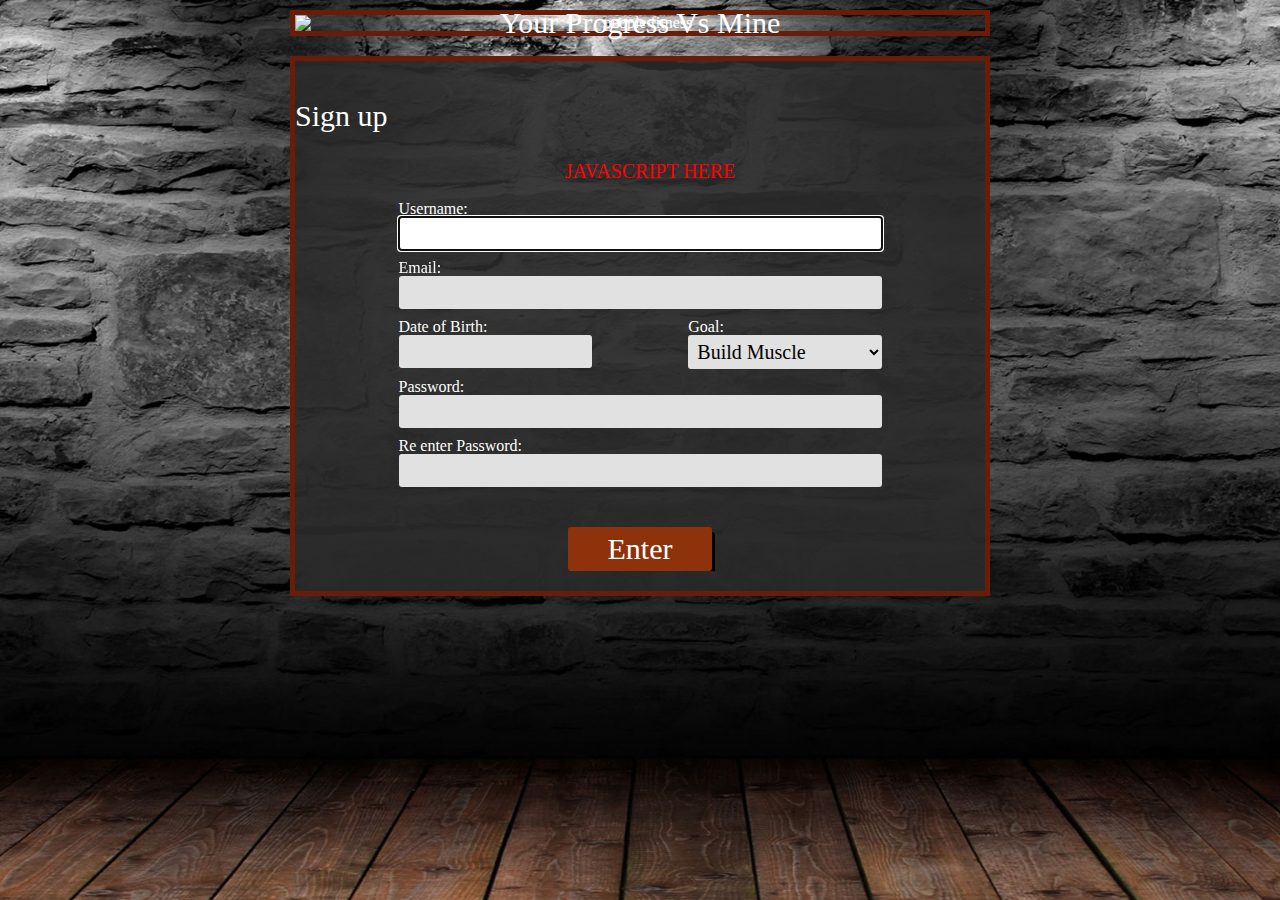
==== signup.html @ 81ae5094 "Worked alot on CSS, database and login system. I got the login working with error  handlers but stil" ====
<!DOCTYPE html>
<html lang="en">

<head>
  <title>Your Progress VS Mine</title>
  <meta charset="utf-8">

  <!--Stylesheets-->
  <link rel="stylesheet" href="css/jquery-ui.css" type="text/css">
  <link rel="stylesheet" href="css/style.css" type="text/css">
  <!--End Stylesheets-->

  <!--Favicon-->
  <link href="php/img/favicon.ico" rel="icon" type="image/x-icon">
  <!--End Favicon-->

  <!--Font Awesome-->
  <link rel="stylesheet" href="https://cdnjs.cloudflare.com/ajax/libs/font-awesome/4.7.0/css/font-awesome.min.css">
  <!--End Font Awesome-->

  <!--JavaScript-->
  <script src="js/jquery-3.3.1.min.js"></script>
  <script src="js/jquery-ui.js"></script>
  <script src="js/jquery.validate.js"></script>
  <script src="js/main.js"></script>
  <!--JavaScript-->

  <meta name="viewport" content="width=device-width, initial-scale=1">
  <meta name="author" content="Nick's Creative Design">
  <meta name="Description" content="A short description goes here">
</head>

<body>
  <div id="wrapper">
    <header>
      <img src="images/header.jpg" alt="people fitness">
      <h1>Your Progress Vs Mine</h1>
    </header>
    <main>
      <h2>Sign up</h2>
      <div class="form-message">JAVASCRIPT HERE</div>
      <form action="include/signup.php" method="post">
        <label for="uid">Username:</label>
        <input type="text" name="uid" autofocus>
        <label for="email">Email:</label>
        <input type="text" name="email">
        <div class="date_goal">
          <div class="date">
            <label for="dob">Date of Birth:</label>
            <input type="text" name="dob">
          </div>
          <div class="goal">
            <label for="goal">Goal:</label>
            <select name="goal">
                  <option value="1">Build Muscle</option>
                  <option value="2">Lose Fat</option>
                  <option value="3">Transform</option>
                  <option value="4">Improve</option>
                  <option value="5">Endurance</option>
                  <option value="6">Flexibility</option>
                  <option value="7">Other</option>
                </select>
          </div>
        </div>
        <label for="pwd">Password:</label>
        <input type="password" name="pwd">
        <label for="pwd_two">Re enter Password:</label>
        <input type="password" name="pwd_two">
        <div class="submit"><input type="submit" name="submit" value="Enter"></div>
      </form>
    </main>
    <footer>
      <a href="#"><i class="fa fa-instagram"></i></a><a href="#"><i class="fa fa-facebook"></i></a><a href="#"><i class="fa fa-twitter"></i></a>
    </footer>
  </div>
</body>

</html>
---- css/style.css ----
/* Fonts */
@font-face {
  src: url(../fonts/ACIDL___.otf);
  font-family: ACIDLABEL; }
@font-face {
  src: url(../fonts/cityburn.ttf);
  font-family: cityburn; }
/* End Fonts */
/* CSS Reset */
html,
body,
div,
span,
applet,
object,
iframe,
h1,
h2,
h3,
h4,
h5,
h6,
p,
blockquote,
pre,
a,
abbr,
acronym,
address,
big,
cite,
code,
del,
dfn,
em,
img,
ins,
kbd,
q,
s,
samp,
small,
strike,
strong,
sub,
sup,
tt,
var,
b,
u,
i,
center,
dl,
dt,
dd,
ol,
ul,
li,
fieldset,
form,
label,
legend,
table,
caption,
tbody,
tfoot,
thead,
tr,
th,
td,
article,
aside,
canvas,
details,
embed,
figure,
figcaption,
footer,
header,
hgroup,
menu,
nav,
output,
ruby,
section,
summary,
time,
mark,
audio,
video {
  margin: 0;
  padding: 0;
  border: 0;
  font-size: 100%;
  font: inherit;
  vertical-align: baseline; }

/* HTML5 display-role reset for older browsers */
article,
aside,
details,
figcaption,
figure,
footer,
header,
hgroup,
menu,
nav,
section {
  display: block; }

body {
  line-height: 1; }

ol,
ul {
  list-style: none; }

blockquote,
q {
  quotes: none; }

blockquote:before,
blockquote:after,
q:before,
q:after {
  content: '';
  content: none; }

table {
  border-collapse: collapse;
  border-spacing: 0; }

/* End CSS Reset */
/* Main Eliments */
body {
  background: url(../images/background.jpg) no-repeat center center fixed;
  -webkit-background-size: cover;
  -moz-background-size: cover;
  -o-background-size: cover;
  background-size: cover;
  color: #fff;
  font-family: cityburn; }

h1,
h2,
h3,
h4 {
  font-weight: 400;
  line-height: 30px; }

p {
  font-size: 15px;
  letter-spacing: 3px;
  line-height: 25px; }

a {
  color: #fff; }

a:hover {
  color: #aba38a; }

i {
  font-size: 20px;
  padding: 10px 10px 0 0; }

i:hover {
  color: #aba38a; }

input,
select,
textarea {
  background: #e1e1e1;
  border: 0;
  border-radius: 3px;
  box-sizing: border-box;
  font-family: cityburn;
  font-size: 20px;
  padding: 5px; }

input:focus,
select:focus,
textarea:focus {
  background: #fff; }

.container {
  display: none; }

/* End Main Eliments */
#wrapper {
  background: rgba(42, 42, 42, 0.9);
  border: 5px solid #691d06;
  min-height: 100vh; }

header {
  border-bottom: 5px solid #691d06;
  position: relative;
  text-align: center; }
  header img {
    display: block;
    width: 100%; }
  header h1 {
    font-family: ACIDLABEL;
    font-size: 5vw;
    left: 50%;
    position: absolute;
    top: 50%;
    transform: translate(-50%, -50%);
    width: 100%; }

main h2 {
  font-size: 35px;
  text-align: center;
  margin-top: 40px; }
main .form-message {
  color: red;
  font-size: 20px;
  margin-top: 30px;
  text-align: center; }
main form {
  margin: 20px auto;
  width: 70%; }
  main form label {
    color: #fff; }
  main form input[type=text],
  main form select,
  main form input[type=password] {
    width: 100%; }
  main form input[type=text],
  main form select,
  main form input[name=pwd] {
    margin-bottom: 10px; }
  main form .date_goal {
    display: flex; }
  main form .date,
  main form .goal {
    width: 100%; }
  main form .date {
    margin-right: 20%; }
  main form .submit {
    margin-top: 40px;
    overflow: hidden;
    text-align: center;
    width: 100%; }
  main form input[type=submit] {
    background: #8e320b;
    box-shadow: 3px 5px #000;
    color: #fff;
    font-size: 30px;
    font-family: cityburn;
    padding: 5px 40px; }
  main form input[type=submit]:hover {
    background: #2a2a2a;
    cursor: pointer; }
  main form a {
    float: right; }

footer {
  margin: 10px 0;
  text-align: center;
  width: 100%; }

/* Sign In / Sign Up Pages Desktop View */
@media only screen and (min-width: 900px) {
  #wrapper {
    background: none;
    border: none;
    margin: 0 auto;
    min-height: 70vh;
    width: 700px; }

  .mobile_view {
    display: none; }

  .desktop_view {
    display: flex;
    justify-content: center;
    padding: 20px; }

  header {
    border: 5px solid #691d06;
    margin: 10px 0 20px 0; }
    header h1 {
      font-size: 30px; }

  main {
    background: rgba(42, 42, 42, 0.9);
    border: 5px solid #691d06;
    min-height: 400px;
    box-sizing: border-box; }
    main h2 {
      font-size: 30px;
      margin-bottom: 20px;
      text-align: left; }

  .content {
    width: 90%; }
    .content p {
      padding-top: 10px; }

  .logo {
    position: relative; }
    .logo img {
      width: 130%;
      z-index: 1; }

  .signin {
    float: right;
    left: 48px;
    position: absolute;
    top: -35px;
    width: 200px;
    z-index: 2; }

  .signup {
    float: right;
    position: absolute;
    left: 215px;
    top: -35px;
    width: 200px;
    z-index: 2; }

  .signin h2 a,
  .signup h2 a {
    color: #fff;
    position: absolute;
    text-decoration: none;
    text-shadow: 1px 1px 2px black; }

  .signin h2 a:hover,
  .signup h2 a:hover {
    text-shadow: 0 0 25px red, 0 0 25px #aba38a; }

  footer {
    display: none; }

  /* Floating Login Form */
  .login form {
    margin-top: 15px;
    padding: 0 20px; }
  .login .uid {
    margin-left: 35px; }
  .login .password {
    margin-left: 40px;
    padding-top: 10px; }
  .login input[type=text],
  .login input[type=password] {
    margin-left: 10px; }
  .login input[type=submit] {
    float: right;
    font-size: 20px;
    font-weight: 400;
    line-height: 30px;
    position: relative;
    top: 10px; }
  .login input[type=submit]:hover {
    cursor: pointer; }

  .forgotPassword {
    float: left;
    font-size: 10pt;
    letter-spacing: 3px;
    margin: 25px 0 10px 20px;
    text-decoration: none; }

  .forgotPassword:hover {
    color: #aba38a; }

  /* End Floating Login Form */ }
/* End Sign In / Sign Up Pages Desktop View */
/* Sign In / Sign Up Pages Tablet View */
@media only screen and (max-width: 900px) {
  .desktop_view {
    display: none; } }
/* End Sign In / Sign Up Pages Tablet View */
/* Sign In / Sign Up Pages Mobile View */
@media only screen and (max-width: 500px) {
  main h2 {
    margin: 10px 0; }
  main .form-message {
    font-size: 15px;
    margin-top: 20px; }
  main form {
    margin: 0 auto; }
    main form label {
      font-size: 10px; }
    main form input[type=text],
    main form select,
    main form input[type=password] {
      font-size: 15px; }
    main form input[type=submit] {
      font-size: 20px;
      padding: 5px 20px; }

  footer p {
    font-size: 15px; }
  footer a {
    font-size: 20px; } }
/* End Sign In / Sign Up Pages Mobile View */
/* Sign In / Sign Up Pages Mobile View */
/* Jquery UI Dialog Box */
.ui-dialog-titlebar {
  background: none;
  border: none; }

.ui-dialog-title {
  color: #bfc5d1;
  font-family: ACIDLABEL;
  font-size: 25px;
  font-weight: 400;
  line-height: 30px;
  padding-left: 25px;
  text-align: center; }

.ui-dialog-titlebar-close {
  background: none;
  border: none;
  margin-top: -20px !important; }

.ui-dialog-titlebar-close:hover {
  background: none;
  border: none;
  color: white; }

.ui-dialog {
  background: linear-gradient(#2a2a2a, #2a2a2a), url(../images/background.jpg);
  border: 5px solid #691d06 !important; }

.fixed-dialog {
  position: fixed;
  top: 50px;
  left: 50px; }

/* End Jquery UI Dialog Box */
/* Jquery UI Tabs */
.ui-tabs {
  background: none;
  border: none !important; }

.ui-tabs-nav {
  background: none;
  border: none; }

.ui-tabs-tab {
  background: none !important;
  border: none !important; }

.ui-tabs-anchor {
  background: none;
  border: none; }

.ui-tabs-panel {
  background: none;
  border: none; }

/* End Jquery UI Tabs */
/* Jquery UI Datepicker */
.ui-datepicker {
  background: linear-gradient(#2a2a2a, #2a2a2a), url(../images/background.jpg); }

.ui-datepicker-header {
  background: none;
  border: none; }

.ui-datepicker-month {
  color: white;
  font-family: ACIDLABEL;
  font-size: 15px;
  font-weight: 400;
  line-height: 30px; }

/* End Jquery UI Datepicker */
/* Validation Error Message */
.form-message {
  align-items: center;
  display: grid;
  justify-content: center;
  margin-left: 20px; }
  .form-message p {
    color: #f00;
    font-size: 18px; }

.error {
  box-shadow: inset 0 0 10px #f00; }

/* End Validation Error Message */
/* End Sign In / Sign Up Pages Mobile View */

/*# sourceMappingURL=style.css.map */
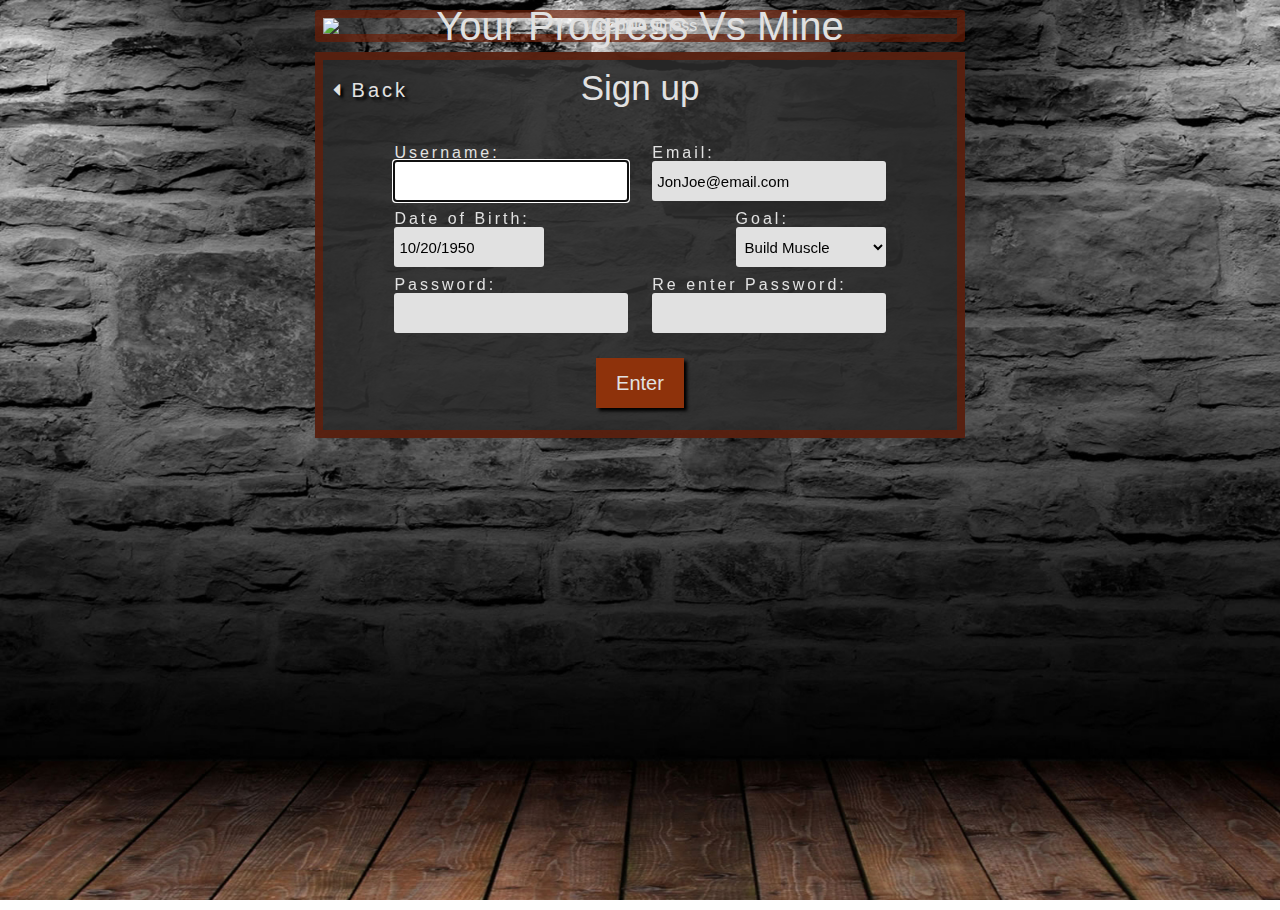
==== commit 052e4905: "Working on a lot of javascript." ====
--- a/signup.html
+++ b/signup.html
@@ -30,48 +30,58 @@
   <meta name="Description" content="A short description goes here">
 </head>
 
-<body>
+<body id="signup">
   <div id="wrapper">
     <header>
       <img src="images/header.jpg" alt="people fitness">
       <h1>Your Progress Vs Mine</h1>
     </header>
     <main>
-      <h2>Sign up</h2>
-      <div class="form-message">JAVASCRIPT HERE</div>
+     <a class="back" href="index.html"><i class="fa fa-caret-left"></i> Back</a>
+      <h1>Sign up</h1>
+      <div class="form-message"><p>JAVASCRIPT HERE</p></div>
       <form action="include/signup.php" method="post">
-        <label for="uid">Username:</label>
-        <input type="text" name="uid" autofocus>
-        <label for="email">Email:</label>
-        <input type="text" name="email">
+        <div class="uid_email">
+          <div class="uid">
+            <label for="uid">Username:</label>
+            <input id="uid" type="text" name="uid" autofocus>
+          </div>
+          <div class="email">
+            <label for="email">Email:</label>
+            <input id="email" type="text" name="email" value="JonJoe@email.com">
+          </div>
+        </div>
         <div class="date_goal">
           <div class="date">
             <label for="dob">Date of Birth:</label>
-            <input type="text" name="dob">
+            <input type="text" name="dob" id="dob" value="10/20/1950">
           </div>
           <div class="goal">
             <label for="goal">Goal:</label>
-            <select name="goal">
-                  <option value="1">Build Muscle</option>
-                  <option value="2">Lose Fat</option>
-                  <option value="3">Transform</option>
-                  <option value="4">Improve</option>
-                  <option value="5">Endurance</option>
-                  <option value="6">Flexibility</option>
-                  <option value="7">Other</option>
-                </select>
+            <select id="goal" name="goal">
+              <option value="1">Build Muscle</option>
+              <option value="2">Lose Fat</option>
+              <option value="3">Transform</option>
+              <option value="4">Improve</option>
+              <option value="5">Endurance</option>
+              <option value="6">Flexibility</option>
+              <option value="7">Other</option>
+            </select>
           </div>
         </div>
+        <div class="pwd_pwd_two">
+        <div class="pwd">
         <label for="pwd">Password:</label>
-        <input type="password" name="pwd">
+        <input id="pwd" type="password" name="pwd">
+        </div>
+        <div class="pwd_two">
         <label for="pwd_two">Re enter Password:</label>
-        <input type="password" name="pwd_two">
+        <input id="pwd_two" type="password" name="pwd_two">
+        </div>
+        </div>
         <div class="submit"><input type="submit" name="submit" value="Enter"></div>
       </form>
     </main>
-    <footer>
-      <a href="#"><i class="fa fa-instagram"></i></a><a href="#"><i class="fa fa-facebook"></i></a><a href="#"><i class="fa fa-twitter"></i></a>
-    </footer>
   </div>
 </body>
 
--- a/css/style.css
+++ b/css/style.css
@@ -132,75 +132,261 @@
   border-spacing: 0; }
 
 /* End CSS Reset */
-/* Main Eliments */
+/* Jquery UI Dialog Box */
+.ui-dialog-titlebar {
+  background: none;
+  border: none; }
+
+.ui-dialog-title {
+  color: #e1e1e1;
+  font-family: cityburn, Impact, Charcoal, sans-serif;
+  font-size: 30px;
+  font-weight: 400;
+  padding: 0 0 5px 15px;
+  text-align: center; }
+
+.ui-dialog-titlebar-close {
+  background: none;
+  border: none;
+  margin-top: -25px !important; }
+
+.ui-dialog-titlebar-close:hover {
+  background: none;
+  border: none;
+  color: #aba38a; }
+
+.ui-dialog {
+  background: linear-gradient(rgba(42, 42, 42, 0.9), rgba(42, 42, 42, 0.9)), url(../images/background.jpg);
+  border: 8px solid rgba(105, 29, 6, 0.7) !important; }
+
+.fixed-dialog {
+  position: fixed;
+  top: 50px;
+  left: 50px; }
+
+/* End Jquery UI Dialog Box */
+/* Jquery UI Tabs */
+.ui-tabs {
+  background: none;
+  border: none !important; }
+
+.ui-tabs-nav {
+  background: none;
+  border: none; }
+
+.ui-tabs-tab {
+  background: none !important;
+  border: none !important; }
+
+.ui-tabs-anchor {
+  background: none;
+  border: none; }
+
+.ui-tabs-panel {
+  background: none;
+  border: none; }
+
+/* End Jquery UI Tabs */
+/* Jquery UI Datepicker */
+.ui-datepicker {
+  background: #2a2a2a; }
+  .ui-datepicker a {
+    text-shadow: none; }
+  .ui-datepicker select {
+    font-family: cityburn, Impact, Charcoal, sans-serif; }
+
+.ui-datepicker-header {
+  background: none;
+  border: none; }
+
+.ui-datepicker-month {
+  color: #e1e1e1;
+  font-family: cityburn, Impact, Charcoal, sans-serif;
+  font-size: 25px;
+  font-weight: 400;
+  line-height: 30px; }
+
+.ui-datepicker-next, .ui-datepicker-prev {
+  background: #e1e1e1; }
+
+.ui-datepicker-next:hover, .ui-datepicker-prev:hover {
+  background: #aba38a;
+  border: none; }
+
+/* End Jquery UI Datepicker */
+/* Global */
 body {
   background: url(../images/background.jpg) no-repeat center center fixed;
   -webkit-background-size: cover;
   -moz-background-size: cover;
   -o-background-size: cover;
   background-size: cover;
-  color: #fff;
-  font-family: cityburn; }
-
-h1,
-h2,
-h3,
-h4 {
-  font-weight: 400;
-  line-height: 30px; }
+  color: #e1e1e1;
+  font-family: cityburn, Impact, Charcoal, sans-serif; }
+
+h1 {
+  font-family: cityburn, Impact, Charcoal, sans-serif;
+  font-size: 35px;
+  text-align: center; }
+
+h2 {
+  font-size: 20px; }
 
 p {
+  font-family: cityburn, Impact, Charcoal, sans-serif;
   font-size: 15px;
+  letter-spacing: 3px; }
+
+th {
+  color: #e1e1e1;
+  font-family: ACIDLABEL, Impact, Charcoal, sans-serif; }
+
+td {
+  color: #e1e1e1;
+  font-family: cityburn, Impact, Charcoal, sans-serif; }
+
+a {
+  color: #e1e1e1;
   letter-spacing: 3px;
-  line-height: 25px; }
-
-a {
-  color: #fff; }
+  text-decoration: none;
+  text-shadow: 3px 3px 3px black;
+  cursor: pointer; }
 
 a:hover {
   color: #aba38a; }
 
+a:active {
+  text-shadow: none; }
+
 i {
   font-size: 20px;
-  padding: 10px 10px 0 0; }
+  padding: 10px 0 0 0; }
 
 i:hover {
   color: #aba38a; }
 
-input,
-select,
+main {
+  padding: 20px; }
+
+.container {
+  display: none; }
+
+.form-message p {
+  color: #f00;
+  font-size: 20px;
+  text-align: center;
+  margin: 10px 0 0; }
+
+form {
+  margin: 10px auto; }
+  form a {
+    float: right; }
+
+label {
+  color: #e1e1e1;
+  font-family: cityburn, Impact, Charcoal, sans-serif;
+  letter-spacing: 3px; }
+
+input[type=text],
+select {
+  background: #e1e1e1;
+  border: none;
+  border-radius: 3px;
+  box-sizing: border-box;
+  font-family: cityburn, Impact, Charcoal, sans-serif;
+  font-size: 15px;
+  height: 40px;
+  padding: 5px;
+  margin-bottom: 10px;
+  width: 100%; }
+
+.error {
+  box-shadow: inset 0 0 10px #f00; }
+
 textarea {
   background: #e1e1e1;
-  border: 0;
+  font-family: cityburn, Impact, Charcoal, sans-serif;
+  font-size: 15px;
+  padding: 10px;
+  width: 100%; }
+
+input[type=file] {
+  color: #e1e1e1;
+  font-family: cityburn, Impact, Charcoal, sans-serif; }
+
+input[type=file]:focus {
+  background: none; }
+
+input[type=password] {
+  background: #e1e1e1;
+  border: none;
   border-radius: 3px;
   box-sizing: border-box;
-  font-family: cityburn;
-  font-size: 20px;
-  padding: 5px; }
+  font-family: sans-serif;
+  font-size: 25px;
+  height: 40px;
+  padding: 5px;
+  width: 100%; }
 
 input:focus,
 select:focus,
 textarea:focus {
   background: #fff; }
 
-.container {
-  display: none; }
-
-/* End Main Eliments */
+.submit {
+  margin-top: 60px;
+  text-align: center; }
+
+input[type=submit] {
+  background: #8e320b;
+  border: none;
+  box-shadow: 3px 3px 3px black;
+  color: #e1e1e1;
+  font-family: ACIDLABEL, Impact, Charcoal, sans-serif;
+  font-size: 20px;
+  font-weight: 400;
+  line-height: 30px;
+  padding: 10px 20px; }
+
+input[type=submit]:hover {
+  cursor: pointer; }
+
+input[type=submit]:active {
+  box-shadow: none; }
+
+.date_goal {
+  display: flex;
+  justify-content: space-between; }
+
+.date,
+.goal {
+  width: 150px; }
+
+.date {
+  margin-right: 5%; }
+
+.back {
+  float: left;
+  margin-right: -80px;
+  font-size: 20px; }
+
+/* End Global */
+/* Sign In / Sign Up Pages */
 #wrapper {
   background: rgba(42, 42, 42, 0.9);
-  border: 5px solid #691d06;
+  border: 8px solid rgba(105, 29, 6, 0.7);
   min-height: 100vh; }
 
 header {
-  border-bottom: 5px solid #691d06;
+  border-bottom: 8px solid rgba(105, 29, 6, 0.7);
+  border-radius: 3px;
   position: relative;
   text-align: center; }
   header img {
     display: block;
     width: 100%; }
   header h1 {
-    font-family: ACIDLABEL;
+    font-family: ACIDLABEL, Impact, Charcoal, sans-serif;
     font-size: 5vw;
     left: 50%;
     position: absolute;
@@ -208,282 +394,621 @@
     transform: translate(-50%, -50%);
     width: 100%; }
 
-main h2 {
-  font-size: 35px;
-  text-align: center;
-  margin-top: 40px; }
-main .form-message {
-  color: red;
-  font-size: 20px;
-  margin-top: 30px;
-  text-align: center; }
-main form {
-  margin: 20px auto;
-  width: 70%; }
-  main form label {
-    color: #fff; }
-  main form input[type=text],
-  main form select,
-  main form input[type=password] {
-    width: 100%; }
-  main form input[type=text],
-  main form select,
-  main form input[name=pwd] {
-    margin-bottom: 10px; }
-  main form .date_goal {
-    display: flex; }
-  main form .date,
-  main form .goal {
-    width: 100%; }
-  main form .date {
-    margin-right: 20%; }
-  main form .submit {
-    margin-top: 40px;
-    overflow: hidden;
-    text-align: center;
-    width: 100%; }
-  main form input[type=submit] {
-    background: #8e320b;
-    box-shadow: 3px 5px #000;
-    color: #fff;
-    font-size: 30px;
-    font-family: cityburn;
-    padding: 5px 40px; }
-  main form input[type=submit]:hover {
-    background: #2a2a2a;
-    cursor: pointer; }
-  main form a {
-    float: right; }
-
 footer {
-  margin: 10px 0;
+  margin: 10px 0 0 0;
   text-align: center;
   width: 100%; }
-
-/* Sign In / Sign Up Pages Desktop View */
+  footer a {
+    padding-left: 10px;
+    font-size: 20px; }
+
 @media only screen and (min-width: 900px) {
   #wrapper {
     background: none;
     border: none;
     margin: 0 auto;
-    min-height: 70vh;
-    width: 700px; }
-
-  .mobile_view {
-    display: none; }
-
-  .desktop_view {
-    display: flex;
+    width: 650px; }
+
+  header {
+    border: 8px solid rgba(105, 29, 6, 0.7);
+    margin: 10px 0; }
+    header h1 {
+      font-size: 40px; }
+
+  #signin main {
+    background: rgba(42, 42, 42, 0.9);
+    border: 8px solid rgba(105, 29, 6, 0.7);
+    display: flex;
+    height: 350px;
     justify-content: center;
-    padding: 20px; }
-
-  header {
-    border: 5px solid #691d06;
-    margin: 10px 0 20px 0; }
-    header h1 {
-      font-size: 30px; }
-
-  main {
-    background: rgba(42, 42, 42, 0.9);
-    border: 5px solid #691d06;
-    min-height: 400px;
-    box-sizing: border-box; }
-    main h2 {
+    padding: 10px; }
+  #signin .content {
+    width: 80%; }
+    #signin .content h2 {
       font-size: 30px;
-      margin-bottom: 20px;
-      text-align: left; }
-
-  .content {
-    width: 90%; }
-    .content p {
-      padding-top: 10px; }
-
-  .logo {
-    position: relative; }
-    .logo img {
+      margin: 20px 0;
+      text-align: center; }
+  #signin .logo {
+    position: relative;
+    right: 5px; }
+    #signin .logo img {
       width: 130%;
       z-index: 1; }
-
-  .signin {
-    float: right;
-    left: 48px;
-    position: absolute;
-    top: -35px;
-    width: 200px;
-    z-index: 2; }
-
-  .signup {
-    float: right;
-    position: absolute;
-    left: 215px;
-    top: -35px;
-    width: 200px;
-    z-index: 2; }
-
-  .signin h2 a,
-  .signup h2 a {
-    color: #fff;
-    position: absolute;
-    text-decoration: none;
-    text-shadow: 1px 1px 2px black; }
-
-  .signin h2 a:hover,
-  .signup h2 a:hover {
-    text-shadow: 0 0 25px red, 0 0 25px #aba38a; }
-
-  footer {
+  #signin footer {
+    float: left;
+    position: relative;
+    top: -80px;
+    right: 150px; }
+  #signin .submit {
+    margin-top: 40px; }
+
+  #signup main {
+    background: rgba(42, 42, 42, 0.9);
+    border: 8px solid rgba(105, 29, 6, 0.7);
+    height: 350px;
+    padding: 10px; }
+  #signup form {
+    width: 80%; }
+  #signup .uid_email,
+  #signup .pwd_pwd_two {
+    display: flex;
+    justify-content: center; }
+  #signup .uid,
+  #signup .email,
+  #signup .pwd,
+  #signup .pwd_two {
+    width: 250px; }
+  #signup .uid {
+    margin-right: 5%; }
+  #signup .pwd {
+    margin-right: 5%; }
+  #signup .submit {
+    margin-top: 25px; } }
+@media only screen and (max-width: 900px) {
+  .logo {
     display: none; }
 
-  /* Floating Login Form */
-  .login form {
-    margin-top: 15px;
-    padding: 0 20px; }
-  .login .uid {
-    margin-left: 35px; }
-  .login .password {
-    margin-left: 40px;
-    padding-top: 10px; }
-  .login input[type=text],
-  .login input[type=password] {
-    margin-left: 10px; }
-  .login input[type=submit] {
-    float: right;
-    font-size: 20px;
-    font-weight: 400;
-    line-height: 30px;
+  form {
+    width: 250px; }
+    form .pwd_two {
+      margin-top: 10px; } }
+@media only screen and (max-width: 450px) {
+  form {
+    width: 90%; } }
+/* End Sign In / Sign Up Pages */
+/* Profile Pages */
+#profile {
+  /* Floating Add */
+  /* End Floating Add_Two */
+  /* Live Update */
+  /* End Live Update */
+  /* Chatbox Area */
+  /* End Chat Box Area */
+  /* Who's Online */
+  /* End Who's Online */
+  /* End Social Media Area */ }
+  #profile #wrapper {
+    background: rgba(42, 42, 42, 0.9);
+    border: 8px solid rgba(105, 29, 6, 0.7);
+    margin: 0 auto;
+    width: 80%; }
+  #profile .add {
+    height: 430px;
+    width: 600px; }
+    #profile .add input[type=submit] {
+      background: none;
+      box-shadow: none;
+      padding: 0;
+      text-shadow: 3px 3px 3px black; }
+    #profile .add select,
+    #profile .add textarea {
+      font-family: cityburn, Impact, Charcoal, sans-serif; }
+  #profile .add_heading {
+    display: flex;
+    justify-content: space-between; }
+    #profile .add_heading li a {
+      color: #e1e1e1;
+      font-family: cityburn, Impact, Charcoal, sans-serif;
+      font-size: 20px; }
+  #profile .add_top {
+    display: flex;
+    justify-content: space-between; }
+  #profile .desc {
+    width: 50%; }
+    #profile .desc textarea {
+      height: 100px; }
+  #profile .sets,
+  #profile .sets_two,
+  #profile .reps {
+    width: 50px; }
+  #profile .time {
+    width: 100px; }
+  #profile .workout {
+    height: 150px;
+    margin: 0 auto;
+    overflow: scroll; }
+  #profile .workout::-webkit-scrollbar {
+    width: 10px; }
+  #profile .workout::-webkit-scrollbar-thumb {
+    background: rgba(255, 255, 255, 0.1);
+    border-radius: 5px; }
+  #profile table {
+    margin: 0 auto;
+    text-align: center;
+    width: 90%; }
+  #profile th {
+    border: 0px;
+    padding-bottom: 20px; }
+  #profile td {
+    border-right: 1px solid #e1e1e1;
+    padding: 10px; }
+  #profile tr {
+    border-bottom: 1px solid #e1e1e1; }
+  #profile tr:first-child,
+  #profile tr:last-child {
+    border-bottom: 0px; }
+  #profile table,
+  #profile td:last-child,
+  #profile th:last-child {
+    border-right: 0px; }
+  #profile .done {
+    display: flex;
+    justify-content: center; }
+    #profile .done a {
+      color: #e1e1e1;
+      font-family: cityburn, Impact, Charcoal, sans-serif;
+      font-size: 20px; }
+  #profile header {
+    border: none;
+    box-sizing: border-box;
+    display: flex;
+    justify-content: space-between;
+    margin: 0;
+    padding: 10px 10px 0 10px;
+    width: 100%; }
+  #profile .profile_img {
+    border: 1px solid #e1e1e1;
+    object-fit: cover;
+    margin-right: 10px;
+    overflow: hidden;
+    height: 300px;
+    width: 185px; }
+  #profile .view {
+    border: 1px solid #e1e1e1;
+    display: block;
+    height: 300px;
+    margin: 0 auto;
+    width: 550px; }
+    #profile .view .view_heading {
+      display: flex;
+      text-align: left; }
+    #profile .view .view-icon {
+      border-bottom: 1px solid #e1e1e1;
+      border-right: 1px solid #e1e1e1;
+      text-align: center;
+      flex: 1 1 75%; }
+      #profile .view .view-icon h4 {
+        background: rgba(105, 29, 6, 0.7);
+        padding: 3px 0;
+        text-align: center; }
+      #profile .view .view-icon p {
+        border-bottom: 1px solid #e1e1e1;
+        font-size: 15px;
+        margin: 0px;
+        padding: 3px 0; }
+      #profile .view .view-icon .edit {
+        border-top: 1px solid #e1e1e1;
+        display: flex;
+        justify-content: space-around; }
+        #profile .view .view-icon .edit a {
+          flex: 1 1 20em;
+          padding: 10px 0; }
+      #profile .view .view-icon a:first-child {
+        border-right: 1px solid #e1e1e1; }
+      #profile .view .view-icon img {
+        margin: 0 auto;
+        padding: 10px 0;
+        width: 60%; }
+    #profile .view .view_content {
+      padding: 15px; }
+    #profile .view .workout {
+      height: 45%;
+      overflow: scroll; }
+    #profile .view .workout::-webkit-scrollbar {
+      width: 10px; }
+    #profile .view .workout::-webkit-scrollbar-thumb {
+      background: rgba(255, 255, 255, 0.1);
+      border-radius: 5px; }
+    #profile .view table {
+      border-collapse: collapse;
+      margin: 0 auto;
+      text-align: center;
+      width: 90%; }
+    #profile .view th {
+      border: 0px;
+      padding-bottom: 20px; }
+    #profile .view td {
+      border-right: 1px solid #e1e1e1;
+      padding: 10px; }
+    #profile .view tr {
+      border-bottom: 1px solid #e1e1e1; }
+    #profile .view tr:first-child,
+    #profile .view tr:last-child {
+      border-bottom: 0px; }
+    #profile .view table,
+    #profile .view td:last-child,
+    #profile .view th:last-child {
+      border-right: 0px; }
+    #profile .view th,
+    #profile .view td:first-child {
+      color: #e1e1e1;
+      font-family: cityburn, Impact, Charcoal, sans-serif; }
+  #profile nav {
+    display: flex;
+    justify-content: space-between;
+    padding: 10px; }
+    #profile nav img {
+      width: 90px;
+      height: 80px; }
+    #profile nav form {
+      margin: 0;
+      padding-top: 15px;
+      width: 90px; }
+    #profile nav button {
+      background: none;
+      border: none;
+      color: #e1e1e1;
+      font-family: cityburn, Impact, Charcoal, sans-serif;
+      font-size: 20px;
+      text-shadow: 3px 3px 3px black; }
+    #profile nav button:hover {
+      color: #aba38a;
+      cursor: pointer; }
+  #profile .week,
+  #profile .rank,
+  #profile .follow {
+    padding: 5px;
+    height: 70px;
+    text-align: center;
+    width: 90px; }
+    #profile .week h2,
+    #profile .rank h2,
+    #profile .follow h2 {
+      padding-bottom: 5px; }
+  #profile .rank {
+    border: 1px solid #e1e1e1; }
+  #profile .mobile_btn,
+  #profile #mobile_menu {
+    display: none; }
+  #profile main {
+    padding: 10px; }
+  #profile #sunday,
+  #profile #monday,
+  #profile #tuesday,
+  #profile #wednesday,
+  #profile #thursday,
+  #profile #friday,
+  #profile #saturday {
+    border: 1px solid #e1e1e1;
+    display: inline-block;
     position: relative;
-    top: 10px; }
-  .login input[type=submit]:hover {
+    text-align: center;
+    width: 100%; }
+  #profile .schedule {
+    display: flex; }
+    #profile .schedule img {
+      margin: 10px;
+      padding: 20px 0;
+      width: 80px; }
+    #profile .schedule h4 {
+      background: rgba(105, 29, 6, 0.7);
+      padding: 5px 0;
+      text-shadow: none; }
+    #profile .schedule p {
+      border-bottom: 1px solid #e1e1e1;
+      color: #e1e1e1;
+      font-size: 15px;
+      margin: 0px;
+      padding: 3px;
+      text-align: center; }
+  #profile .view_day:hover,
+  #profile .add_day:hover {
+    box-shadow: 0 0 15px #e1e1e1;
     cursor: pointer; }
-
-  .forgotPassword {
-    float: left;
-    font-size: 10pt;
-    letter-spacing: 3px;
-    margin: 25px 0 10px 20px;
-    text-decoration: none; }
-
-  .forgotPassword:hover {
-    color: #aba38a; }
-
-  /* End Floating Login Form */ }
-/* End Sign In / Sign Up Pages Desktop View */
-/* Sign In / Sign Up Pages Tablet View */
-@media only screen and (max-width: 900px) {
-  .desktop_view {
-    display: none; } }
-/* End Sign In / Sign Up Pages Tablet View */
-/* Sign In / Sign Up Pages Mobile View */
-@media only screen and (max-width: 500px) {
-  main h2 {
-    margin: 10px 0; }
-  main .form-message {
-    font-size: 15px;
-    margin-top: 20px; }
-  main form {
-    margin: 0 auto; }
-    main form label {
-      font-size: 10px; }
-    main form input[type=text],
-    main form select,
-    main form input[type=password] {
-      font-size: 15px; }
-    main form input[type=submit] {
+  #profile .current_day {
+    background: rgba(0, 0, 0, 0.3); }
+  #profile .add_day {
+    height: 100%; }
+    #profile .add_day h1 {
+      font-size: 120px;
+      margin: 0; }
+  #profile .rest_day h1 {
+    padding-top: 40%; }
+  #profile .flex {
+    display: flex;
+    justify-content: space-between;
+    clear: both; }
+  #profile .find,
+  #profile .leader {
+    border: 1px solid #e1e1e1;
+    height: 250px;
+    margin: 80px 0px;
+    width: 45%; }
+  #profile .find h1 {
+    border-bottom: 1px solid #e1e1e1;
+    font-family: ACIDLABEL, Impact, Charcoal, sans-serif;
+    font-size: 25px;
+    margin: 0;
+    padding: 5px; }
+  #profile .find form {
+    border-bottom: 1px solid #e1e1e1;
+    display: flex;
+    margin: 0 0 13px 0; }
+    #profile .find form input[type=submit] {
+      box-shadow: none;
+      height: 50px;
+      width: 30%; }
+  #profile .find #search {
+    border-radius: 0;
+    height: 50px;
+    margin: 0;
+    width: 45%; }
+  #profile .find #type {
+    border-radius: 0;
+    margin-bottom: 0;
+    margin-left: 1px;
+    height: 50px;
+    width: 30%; }
+  #profile .leader {
+    text-align: center; }
+    #profile .leader h1 {
+      border-bottom: 1px solid #e1e1e1;
+      font-family: ACIDLABEL, Impact, Charcoal, sans-serif;
+      font-size: 25px;
+      margin: 0;
+      padding: 5px; }
+    #profile .leader table {
+      border-collapse: collapse;
+      margin: 0 auto;
+      text-align: center;
+      width: 100%; }
+    #profile .leader th {
+      border: 0px;
+      font-family: cityburn, Impact, Charcoal, sans-serif;
+      padding-bottom: 15px; }
+    #profile .leader td {
+      border-right: 1px solid #e1e1e1;
+      padding: 10px; }
+    #profile .leader tr {
+      border-bottom: 1px solid #e1e1e1; }
+    #profile .leader tr:first-child,
+    #profile .leader tr:last-child {
+      border-bottom: 0px; }
+    #profile .leader table,
+    #profile .leader td:last-child,
+    #profile .leader th:last-child {
+      border-right: 0px; }
+  #profile .score {
+    height: 180px;
+    padding: 10px 10px 10px 20px;
+    overflow-x: hidden;
+    overflow-y: scroll; }
+  #profile .score::-webkit-scrollbar {
+    width: 10px; }
+  #profile .score::-webkit-scrollbar-thumb {
+    background: rgba(255, 255, 255, 0.1);
+    border-radius: 5px; }
+  #profile .social {
+    border: 1px solid #e1e1e1;
+    display: flex;
+    height: 566px; }
+    #profile .social h2 {
+      border-bottom: 1px solid #e1e1e1;
+      font-family: ACIDLABEL, Impact, Charcoal, sans-serif;
+      margin: 0;
+      padding: 5px 0;
+      text-align: center; }
+    #profile .social aside {
+      flex-basis: 30%; }
+  #profile .update {
+    height: 500px;
+    overflow-x: hidden;
+    overflow-y: scroll;
+    padding: 10px 10px 10px 20px; }
+  #profile .update::-webkit-scrollbar {
+    width: 10px; }
+  #profile .update::-webkit-scrollbar-thumb {
+    background: rgba(255, 255, 255, 0.1);
+    border-radius: 5px; }
+  #profile .user_update {
+    align-items: flex-start;
+    display: flex;
+    flex-flow: row wrap;
+    margin-bottom: 20px; }
+    #profile .user_update .name {
+      margin: 5px 0px 0px 10px;
+      padding: 5px;
+      width: 100%; }
+      #profile .user_update .name span {
+        font-size: 18px;
+        text-decoration: underline; }
+  #profile .messenger {
+    border-left: 1px solid #e1e1e1;
+    border-right: 1px solid #e1e1e1;
+    flex-basis: 50%;
+    height: auto; }
+  #profile .chatbox {
+    display: grid;
+    padding: 0 20px 0 10px; }
+  #profile .chatlogs {
+    height: 453px;
+    overflow-x: hidden;
+    overflow-y: scroll;
+    padding: 10px;
+    width: 100%; }
+  #profile .chatlogs::-webkit-scrollbar {
+    width: 10px; }
+  #profile .chatlogs::-webkit-scrollbar-thumb {
+    background: rgba(255, 255, 255, 0.1);
+    border-radius: 5px; }
+  #profile .chat {
+    align-items: flex-start;
+    display: flex;
+    margin-bottom: 10px; }
+    #profile .chat .user-photo {
+      background: #ccc;
+      border-radius: 50%;
+      height: 60px;
+      overflow: hidden;
+      width: 60px; }
+    #profile .chat .user-photo img {
+      width: 100%; }
+    #profile .chat .chat-message {
+      border: 1px solid #e1e1e1;
+      border-radius: 10px;
+      margin: 5px 10px 0;
+      padding: 15px;
+      width: 80%; }
+  #profile .friend .chat-message {
+    background: rgba(0, 0, 0, 0.7); }
+  #profile .self .chat-message {
+    background: rgba(105, 29, 6, 0.7);
+    order: -1; }
+  #profile .chat-form {
+    align-items: flex-start;
+    border-top: 1px solid #e1e1e1;
+    display: flex; }
+    #profile .chat-form textarea {
+      height: 29px; }
+    #profile .chat-form textarea:focus {
+      background: #fff; }
+    #profile .chat-form textarea::-webkit-scrollbar {
+      width: 10px; }
+    #profile .chat-form textarea::-webkit-scrollbar-thumb {
+      background: rgba(255, 255, 255, 0.1);
+      border-radius: 5px; }
+    #profile .chat-form #btn {
+      box-shadow: none;
+      color: #e1e1e1;
+      font-family: ACIDLABEL, Impact, Charcoal, sans-serif;
       font-size: 20px;
-      padding: 5px 20px; }
-
-  footer p {
-    font-size: 15px; }
-  footer a {
-    font-size: 20px; } }
-/* End Sign In / Sign Up Pages Mobile View */
-/* Sign In / Sign Up Pages Mobile View */
-/* Jquery UI Dialog Box */
-.ui-dialog-titlebar {
-  background: none;
-  border: none; }
-
-.ui-dialog-title {
-  color: #bfc5d1;
-  font-family: ACIDLABEL;
-  font-size: 25px;
-  font-weight: 400;
-  line-height: 30px;
-  padding-left: 25px;
-  text-align: center; }
-
-.ui-dialog-titlebar-close {
-  background: none;
-  border: none;
-  margin-top: -20px !important; }
-
-.ui-dialog-titlebar-close:hover {
-  background: none;
-  border: none;
-  color: white; }
-
-.ui-dialog {
-  background: linear-gradient(#2a2a2a, #2a2a2a), url(../images/background.jpg);
-  border: 5px solid #691d06 !important; }
-
-.fixed-dialog {
-  position: fixed;
-  top: 50px;
-  left: 50px; }
-
-/* End Jquery UI Dialog Box */
-/* Jquery UI Tabs */
-.ui-tabs {
-  background: none;
-  border: none !important; }
-
-.ui-tabs-nav {
-  background: none;
-  border: none; }
-
-.ui-tabs-tab {
-  background: none !important;
-  border: none !important; }
-
-.ui-tabs-anchor {
-  background: none;
-  border: none; }
-
-.ui-tabs-panel {
-  background: none;
-  border: none; }
-
-/* End Jquery UI Tabs */
-/* Jquery UI Datepicker */
-.ui-datepicker {
-  background: linear-gradient(#2a2a2a, #2a2a2a), url(../images/background.jpg); }
-
-.ui-datepicker-header {
-  background: none;
-  border: none; }
-
-.ui-datepicker-month {
-  color: white;
-  font-family: ACIDLABEL;
-  font-size: 15px;
-  font-weight: 400;
-  line-height: 30px; }
-
-/* End Jquery UI Datepicker */
-/* Validation Error Message */
-.form-message {
-  align-items: center;
-  display: grid;
-  justify-content: center;
-  margin-left: 20px; }
-  .form-message p {
-    color: #f00;
-    font-size: 18px; }
-
-.error {
-  box-shadow: inset 0 0 10px #f00; }
-
-/* End Validation Error Message */
-/* End Sign In / Sign Up Pages Mobile View */
+      padding: 10px 20px; }
+    #profile .chat-form #btn:hover {
+      color: #aba38a;
+      cursor: pointer; }
+  #profile .users {
+    height: 500px;
+    overflow-x: hidden;
+    overflow-y: scroll;
+    padding: 10px 10px 10px 20px; }
+  #profile .users::-webkit-scrollbar {
+    width: 10px; }
+  #profile .users::-webkit-scrollbar-thumb {
+    background: rgba(255, 255, 255, 0.1);
+    border-radius: 5px; }
+  #profile .online {
+    align-items: flex-start;
+    display: flex;
+    margin-bottom: 20px; }
+    #profile .online .user-photo {
+      background: #ccc;
+      border-radius: 50%;
+      height: 50px;
+      overflow: hidden;
+      width: 50px; }
+    #profile .online .user-photo img {
+      width: 100%; }
+    #profile .online .name {
+      margin: 5px 0px 0px 10px;
+      padding: 5px;
+      width: 80%; }
+      #profile .online .name span {
+        font-size: 10px;
+        padding-left: 10px; }
+  @media only screen and (max-width: 980px) {
+    #profile #wrapper {
+      width: 100%;
+      box-sizing: border-box; }
+    #profile .view {
+      width: 450px; }
+    #profile .social aside:first-child {
+      display: none; }
+    #profile .messenger {
+      border-left: none;
+      flex-basis: 70%; } }
+  @media only screen and (max-width: 690px) {
+    #profile header {
+      padding: 0;
+      height: auto; }
+    #profile .profile_img {
+      height: 250px;
+      margin-right: 0;
+      width: 100%; }
+    #profile .view_content,
+    #profile .workout {
+      display: none; }
+    #profile .view {
+      flex: 0 0 50%;
+      height: 250px; }
+      #profile .view .view-icon {
+        border: none;
+        width: 100%; }
+        #profile .view .view-icon h4 {
+          font-size: 20px;
+          padding: 10px 0; }
+        #profile .view .view-icon a {
+          font-size: 20px; }
+        #profile .view .view-icon img {
+          padding: 20px 0;
+          width: 110px; }
+    #profile nav {
+      border-bottom: 1px solid rgba(225, 225, 225, 0.05);
+      padding: 10px 5px; }
+      #profile nav h2 {
+        font-size: 15px; }
+      #profile nav img {
+        display: none; }
+      #profile nav form {
+        width: auto; }
+      #profile nav form button span {
+        display: none; }
+      #profile nav form {
+        padding-top: 5px; }
+      #profile nav form button,
+      #profile nav .mobile_btn {
+        font-size: 25px; }
+    #profile .mobile_btn {
+      display: block;
+      margin-top: 10px; }
+    #profile .week,
+    #profile .rank,
+    #profile .follow {
+      padding: 5px;
+      height: 60px;
+      text-align: center;
+      width: 90px; }
+      #profile .week h2,
+      #profile .rank h2,
+      #profile .follow h2 {
+        padding-bottom: 5px; }
+    #profile main {
+      padding: 0; }
+    #profile .schedule {
+      display: none; }
+    #profile .find,
+    #profile .leader,
+    #profile .social aside,
+    #profile .social h2 {
+      display: none; }
+    #profile .social {
+      border: none;
+      display: block;
+      height: auto; }
+    #profile .chat-form {
+      border: 1px solid #e1e1e1; }
+    #profile .messenger {
+      border-right: none; } }
+
+/* End Profile Pages */
 
 /*# sourceMappingURL=style.css.map */
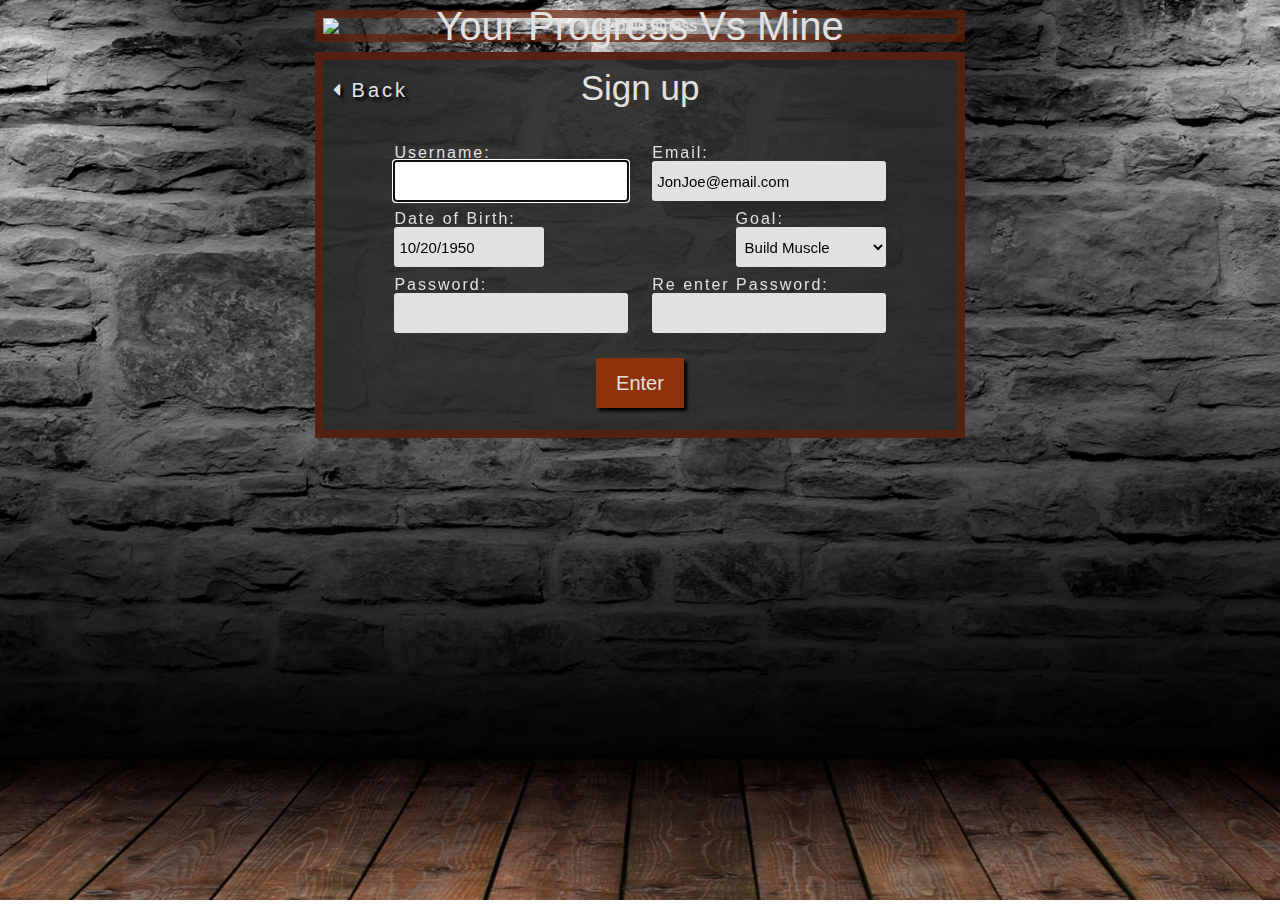
==== commit 8b30ae70: "added files from last commit" ====
--- a/signup.html
+++ b/signup.html
@@ -1,88 +1,90 @@
 <!DOCTYPE html>
 <html lang="en">
 
-<head>
-  <title>Your Progress VS Mine</title>
-  <meta charset="utf-8">
+  <head>
+    <title>Your Progress VS Mine</title>
+    <meta charset="utf-8">
 
-  <!--Stylesheets-->
-  <link rel="stylesheet" href="css/jquery-ui.css" type="text/css">
-  <link rel="stylesheet" href="css/style.css" type="text/css">
-  <!--End Stylesheets-->
+    <!--Stylesheets-->
+    <link rel="stylesheet" href="css/jquery-ui.css" type="text/css">
+    <link rel="stylesheet" href="css/style.css" type="text/css">
+    <!--End Stylesheets-->
 
-  <!--Favicon-->
-  <link href="php/img/favicon.ico" rel="icon" type="image/x-icon">
-  <!--End Favicon-->
+    <!--Favicon-->
+    <link href="php/img/favicon.ico" rel="icon" type="image/x-icon">
+    <!--End Favicon-->
 
-  <!--Font Awesome-->
-  <link rel="stylesheet" href="https://cdnjs.cloudflare.com/ajax/libs/font-awesome/4.7.0/css/font-awesome.min.css">
-  <!--End Font Awesome-->
+    <!--Font Awesome-->
+    <link rel="stylesheet" href="https://cdnjs.cloudflare.com/ajax/libs/font-awesome/4.7.0/css/font-awesome.min.css">
+    <!--End Font Awesome-->
 
-  <!--JavaScript-->
-  <script src="js/jquery-3.3.1.min.js"></script>
-  <script src="js/jquery-ui.js"></script>
-  <script src="js/jquery.validate.js"></script>
-  <script src="js/main.js"></script>
-  <!--JavaScript-->
+    <!--JavaScript-->
+    <script src="js/jquery-3.3.1.min.js"></script>
+    <script src="js/jquery-ui.js"></script>
+    <script src="js/jquery.validate.js"></script>
+    <script src="js/main.js"></script>
+    <!--JavaScript-->
 
-  <meta name="viewport" content="width=device-width, initial-scale=1">
-  <meta name="author" content="Nick's Creative Design">
-  <meta name="Description" content="A short description goes here">
-</head>
+    <meta name="viewport" content="width=device-width, initial-scale=1">
+    <meta name="author" content="Nick's Creative Design">
+    <meta name="Description" content="A short description goes here">
+  </head>
 
-<body id="signup">
-  <div id="wrapper">
-    <header>
-      <img src="images/header.jpg" alt="people fitness">
-      <h1>Your Progress Vs Mine</h1>
-    </header>
-    <main>
-     <a class="back" href="index.html"><i class="fa fa-caret-left"></i> Back</a>
-      <h1>Sign up</h1>
-      <div class="form-message"><p>JAVASCRIPT HERE</p></div>
-      <form action="include/signup.php" method="post">
-        <div class="uid_email">
-          <div class="uid">
-            <label for="uid">Username:</label>
-            <input id="uid" type="text" name="uid" autofocus>
+  <body id="signup">
+    <div id="wrapper">
+      <header>
+        <img src="images/header.jpg" alt="people fitness">
+        <h1>Your Progress Vs Mine</h1>
+      </header>
+      <main>
+        <a class="back" href="index.html"><i class="fa fa-caret-left"></i> Back</a>
+        <h1>Sign up</h1>
+        <div class="form-message">
+          <p>JAVASCRIPT HERE</p>
+        </div>
+        <form action="include/signup.php" method="post">
+          <div class="uid_email">
+            <div class="uid">
+              <label for="uid">Username:</label>
+              <input id="uid" type="text" name="uid" autofocus>
+            </div>
+            <div class="email">
+              <label for="email">Email:</label>
+              <input id="email" type="text" name="email" value="JonJoe@email.com">
+            </div>
           </div>
-          <div class="email">
-            <label for="email">Email:</label>
-            <input id="email" type="text" name="email" value="JonJoe@email.com">
+          <div class="date_goal">
+            <div class="date">
+              <label for="dob">Date of Birth:</label>
+              <input type="text" name="dob" id="dob" value="10/20/1950">
+            </div>
+            <div class="goal">
+              <label for="goal">Goal:</label>
+              <select id="goal" name="goal">
+                <option value="1">Build Muscle</option>
+                <option value="2">Lose Fat</option>
+                <option value="3">Transform</option>
+                <option value="4">Improve</option>
+                <option value="5">Endurance</option>
+                <option value="6">Flexibility</option>
+                <option value="7">Other</option>
+              </select>
+            </div>
           </div>
-        </div>
-        <div class="date_goal">
-          <div class="date">
-            <label for="dob">Date of Birth:</label>
-            <input type="text" name="dob" id="dob" value="10/20/1950">
+          <div class="pwd_pwd_two">
+            <div class="pwd">
+              <label for="pwd">Password:</label>
+              <input id="pwd" type="password" name="pwd">
+            </div>
+            <div class="pwd_two">
+              <label for="pwd_two">Re enter Password:</label>
+              <input id="pwd_two" type="password" name="pwd_two">
+            </div>
           </div>
-          <div class="goal">
-            <label for="goal">Goal:</label>
-            <select id="goal" name="goal">
-              <option value="1">Build Muscle</option>
-              <option value="2">Lose Fat</option>
-              <option value="3">Transform</option>
-              <option value="4">Improve</option>
-              <option value="5">Endurance</option>
-              <option value="6">Flexibility</option>
-              <option value="7">Other</option>
-            </select>
-          </div>
-        </div>
-        <div class="pwd_pwd_two">
-        <div class="pwd">
-        <label for="pwd">Password:</label>
-        <input id="pwd" type="password" name="pwd">
-        </div>
-        <div class="pwd_two">
-        <label for="pwd_two">Re enter Password:</label>
-        <input id="pwd_two" type="password" name="pwd_two">
-        </div>
-        </div>
-        <div class="submit"><input type="submit" name="submit" value="Enter"></div>
-      </form>
-    </main>
-  </div>
-</body>
+          <div class="submit"><input type="submit" name="submit" value="Enter"></div>
+        </form>
+      </main>
+    </div>
+  </body>
 
 </html>
--- a/css/style.css
+++ b/css/style.css
@@ -239,7 +239,8 @@
 
 th {
   color: #e1e1e1;
-  font-family: ACIDLABEL, Impact, Charcoal, sans-serif; }
+  font-family: cityburn, Impact, Charcoal, sans-serif;
+  letter-spacing: 3px; }
 
 td {
   color: #e1e1e1;
@@ -285,7 +286,7 @@
 label {
   color: #e1e1e1;
   font-family: cityburn, Impact, Charcoal, sans-serif;
-  letter-spacing: 3px; }
+  letter-spacing: 2px; }
 
 input[type=text],
 select {
@@ -469,7 +470,7 @@
     display: none; }
 
   form {
-    width: 250px; }
+    width: 280px; }
     form .pwd_two {
       margin-top: 10px; } }
 @media only screen and (max-width: 450px) {
@@ -542,6 +543,8 @@
   #profile td {
     border-right: 1px solid #e1e1e1;
     padding: 10px; }
+    #profile td a {
+      color: #e1e1e1; }
   #profile tr {
     border-bottom: 1px solid #e1e1e1; }
   #profile tr:first-child,
@@ -677,7 +680,6 @@
       padding-bottom: 5px; }
   #profile .rank {
     border: 1px solid #e1e1e1; }
-  #profile .mobile_btn,
   #profile #mobile_menu {
     display: none; }
   #profile main {
@@ -691,7 +693,7 @@
   #profile #saturday {
     border: 1px solid #e1e1e1;
     display: inline-block;
-    position: relative;
+    height: 190px;
     text-align: center;
     width: 100%; }
   #profile .schedule {
@@ -699,7 +701,7 @@
     #profile .schedule img {
       margin: 10px;
       padding: 20px 0;
-      width: 80px; }
+      width: 83px; }
     #profile .schedule h4 {
       background: rgba(105, 29, 6, 0.7);
       padding: 5px 0;
@@ -728,66 +730,71 @@
     display: flex;
     justify-content: space-between;
     clear: both; }
-  #profile .find,
+  #profile #find,
   #profile .leader {
     border: 1px solid #e1e1e1;
     height: 250px;
     margin: 80px 0px;
     width: 45%; }
-  #profile .find h1 {
+  #profile #find h1 {
     border-bottom: 1px solid #e1e1e1;
     font-family: ACIDLABEL, Impact, Charcoal, sans-serif;
     font-size: 25px;
     margin: 0;
     padding: 5px; }
-  #profile .find form {
+  #profile #find form {
     border-bottom: 1px solid #e1e1e1;
     display: flex;
     margin: 0 0 13px 0; }
-    #profile .find form input[type=submit] {
+    #profile #find form input[type=submit] {
       box-shadow: none;
       height: 50px;
       width: 30%; }
-  #profile .find #search {
+  #profile #find #search {
     border-radius: 0;
     height: 50px;
     margin: 0;
-    width: 45%; }
-  #profile .find #type {
+    width: 40%; }
+  #profile #find #type {
     border-radius: 0;
     margin-bottom: 0;
     margin-left: 1px;
     height: 50px;
     width: 30%; }
   #profile .leader {
-    text-align: center; }
+    text-align: center;
+    position: relative; }
     #profile .leader h1 {
       border-bottom: 1px solid #e1e1e1;
       font-family: ACIDLABEL, Impact, Charcoal, sans-serif;
       font-size: 25px;
       margin: 0;
       padding: 5px; }
-    #profile .leader table {
-      border-collapse: collapse;
-      margin: 0 auto;
-      text-align: center;
-      width: 100%; }
-    #profile .leader th {
-      border: 0px;
+    #profile .leader input[type=text] {
+      background: #e1e1e1;
+      border: none;
+      border-radius: 3px;
+      box-sizing: border-box;
       font-family: cityburn, Impact, Charcoal, sans-serif;
-      padding-bottom: 15px; }
-    #profile .leader td {
-      border-right: 1px solid #e1e1e1;
-      padding: 10px; }
-    #profile .leader tr {
-      border-bottom: 1px solid #e1e1e1; }
-    #profile .leader tr:first-child,
-    #profile .leader tr:last-child {
-      border-bottom: 0px; }
-    #profile .leader table,
-    #profile .leader td:last-child,
-    #profile .leader th:last-child {
-      border-right: 0px; }
+      font-size: 15px;
+      height: 30px;
+      margin: 5px;
+      padding: 5px;
+      width: 35%; }
+    #profile .leader .advertise_img {
+      width: 100%;
+      height: 100%; }
+    #profile .leader .advertise {
+      bottom: 0;
+      left: 0;
+      position: absolute;
+      right: 0;
+      top: 0; }
+    #profile .leader .admin_img {
+      width: 50%;
+      height: 45%; }
+    #profile .leader input[type=file] {
+      width: 35%; }
   #profile .score {
     height: 180px;
     padding: 10px 10px 10px 20px;
@@ -832,10 +839,10 @@
       #profile .user_update .name span {
         font-size: 18px;
         text-decoration: underline; }
-  #profile .messenger {
+  #profile #messenger {
     border-left: 1px solid #e1e1e1;
     border-right: 1px solid #e1e1e1;
-    flex-basis: 50%;
+    flex-basis: 55%;
     height: auto; }
   #profile .chatbox {
     display: grid;
@@ -877,7 +884,8 @@
   #profile .chat-form {
     align-items: flex-start;
     border-top: 1px solid #e1e1e1;
-    display: flex; }
+    display: flex;
+    width: 100%; }
     #profile .chat-form textarea {
       height: 29px; }
     #profile .chat-form textarea:focus {
@@ -933,9 +941,16 @@
       width: 450px; }
     #profile .social aside:first-child {
       display: none; }
-    #profile .messenger {
+    #profile #messenger {
       border-left: none;
-      flex-basis: 70%; } }
+      flex-basis: 70%; }
+    #profile #find,
+    #profile .leader {
+      width: 50%; }
+    #profile #find form {
+      width: 100%; }
+      #profile #find form input[type=submit] {
+        font-size: 18px; } }
   @media only screen and (max-width: 690px) {
     #profile header {
       padding: 0;
@@ -974,12 +989,61 @@
         display: none; }
       #profile nav form {
         padding-top: 5px; }
-      #profile nav form button,
-      #profile nav .mobile_btn {
+      #profile nav form button {
         font-size: 25px; }
-    #profile .mobile_btn {
-      display: block;
-      margin-top: 10px; }
+    #profile #mobile_menu {
+      display: block; }
+      #profile #mobile_menu .nav-container {
+        position: absolute;
+        top: 353px;
+        left: 8px;
+        height: 480px;
+        width: 250px;
+        z-index: -1;
+        background: rgba(0, 0, 0, 0.9);
+        opacity: 0;
+        transition: all 0.2s ease; }
+      #profile #mobile_menu .nav-container ul {
+        position: absolute;
+        top: 180px;
+        transform: translateY(-50%);
+        width: 100%; }
+      #profile #mobile_menu .nav-container ul li {
+        display: block;
+        margin-bottom: 50px;
+        width: 100%;
+        text-align: left; }
+      #profile #mobile_menu .nav-container ul li:nth-child(1) a {
+        transition-delay: 0.2s; }
+      #profile #mobile_menu .nav-container ul li:nth-child(2) a {
+        transition-delay: 0.3s; }
+      #profile #mobile_menu .nav-container ul li:nth-child(3) a {
+        transition-delay: 0.4s; }
+      #profile #mobile_menu .nav-container ul li:nth-child(4) a {
+        transition-delay: 0.5s; }
+      #profile #mobile_menu .nav-container ul li:not(:first-child) {
+        margin-left: 0; }
+      #profile #mobile_menu .nav-container ul li a {
+        padding: 10px 25px;
+        opacity: 0;
+        color: #e1e1e1;
+        font-size: 25px;
+        font-weight: 200;
+        letter-spacing: 3px;
+        transform: translateY(-20px);
+        transition: all 0.2s ease; }
+      #profile #mobile_menu .nav-open {
+        cursor: pointer;
+        font-size: 30px;
+        z-index: 9999; }
+      #profile #mobile_menu #nav:checked ~ .nav-container {
+        z-index: 9990;
+        opacity: 1; }
+      #profile #mobile_menu #nav:checked ~ .nav-container ul li a {
+        opacity: 1;
+        transform: translateY(0); }
+    #profile .hidden {
+      display: none; }
     #profile .week,
     #profile .rank,
     #profile .follow {
@@ -995,19 +1059,33 @@
       padding: 0; }
     #profile .schedule {
       display: none; }
-    #profile .find,
-    #profile .leader,
-    #profile .social aside,
-    #profile .social h2 {
+    #profile .leader {
       display: none; }
+    #profile #find,
+    #profile #updates,
+    #profile #online_users {
+      border: none;
+      height: 480px;
+      margin: 0;
+      width: 100%;
+      z-index: 5; }
+    #profile #messenger {
+      border-right: none; }
+    #profile .social h2,
+    #profile #find h1 {
+      display: none; }
+    #profile .flex {
+      flex-flow: wrap; }
     #profile .social {
       border: none;
       display: block;
       height: auto; }
     #profile .chat-form {
-      border: 1px solid #e1e1e1; }
-    #profile .messenger {
-      border-right: none; } }
+      border: 1px solid #e1e1e1;
+      margin-bottom: 0; }
+    #profile .workout {
+      height: 410px;
+      width: 100%; } }
 
 /* End Profile Pages */
 
